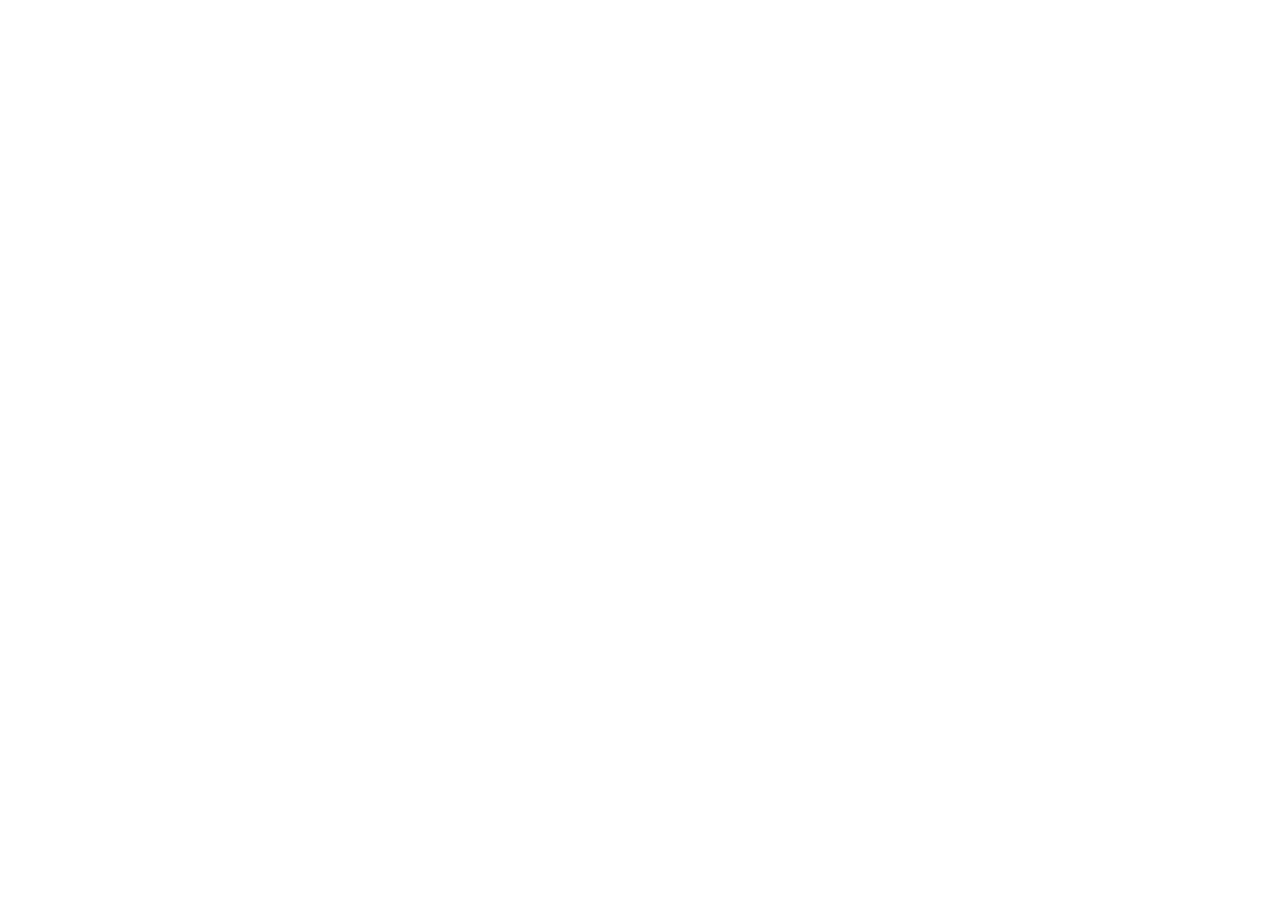
==== docs/index.html @ 06e9768e "docs agregado" ====
<!doctype html><html lang="en"><head><meta charset="utf-8"/><link rel="icon" href="/favicon.ico"/><link rel="stylesheet" href="https://cdnjs.cloudflare.com/ajax/libs/animate.css/4.1.1/animate.min.css"/><meta name="viewport" content="width=device-width,initial-scale=1"/><meta name="theme-color" content="#000000"/><meta name="description" content="Web site created using create-react-app"/><link rel="stylesheet" href="style.css"><title>GifExpertApp</title><script defer="defer" src="/static/js/main.3639f9bf.js"></script></head><body><div id="root"></div></body></html>
---- docs/style.css ----
* {
    font-family: Arial, Helvetica, sans-serif;
}

body {
    padding: 60px;
}

input {
    width: 100%;
    font-size: 1.2rem;
    color: grey;
    border: none;
    box-shadow: 0 0 2px grey;
}

.card {
    border: none;
    border-radius: 6px;
    overflow: hidden;
    align-content: center;
    width: 20rem;
    height: 260px;
    box-shadow: 5px 5px 4px grey;
}

.card p {
    padding: 5px;
    text-align: center;
}

.card img {
    max-height: 200px;
    height: 250px;
    width: 100%;
}

.card-grid {
    display: flex;
    flex-direction: row;
    column-gap: 45px;
    row-gap: 20px;
    flex-wrap: wrap;
    /* justify-content: space-between; */
}
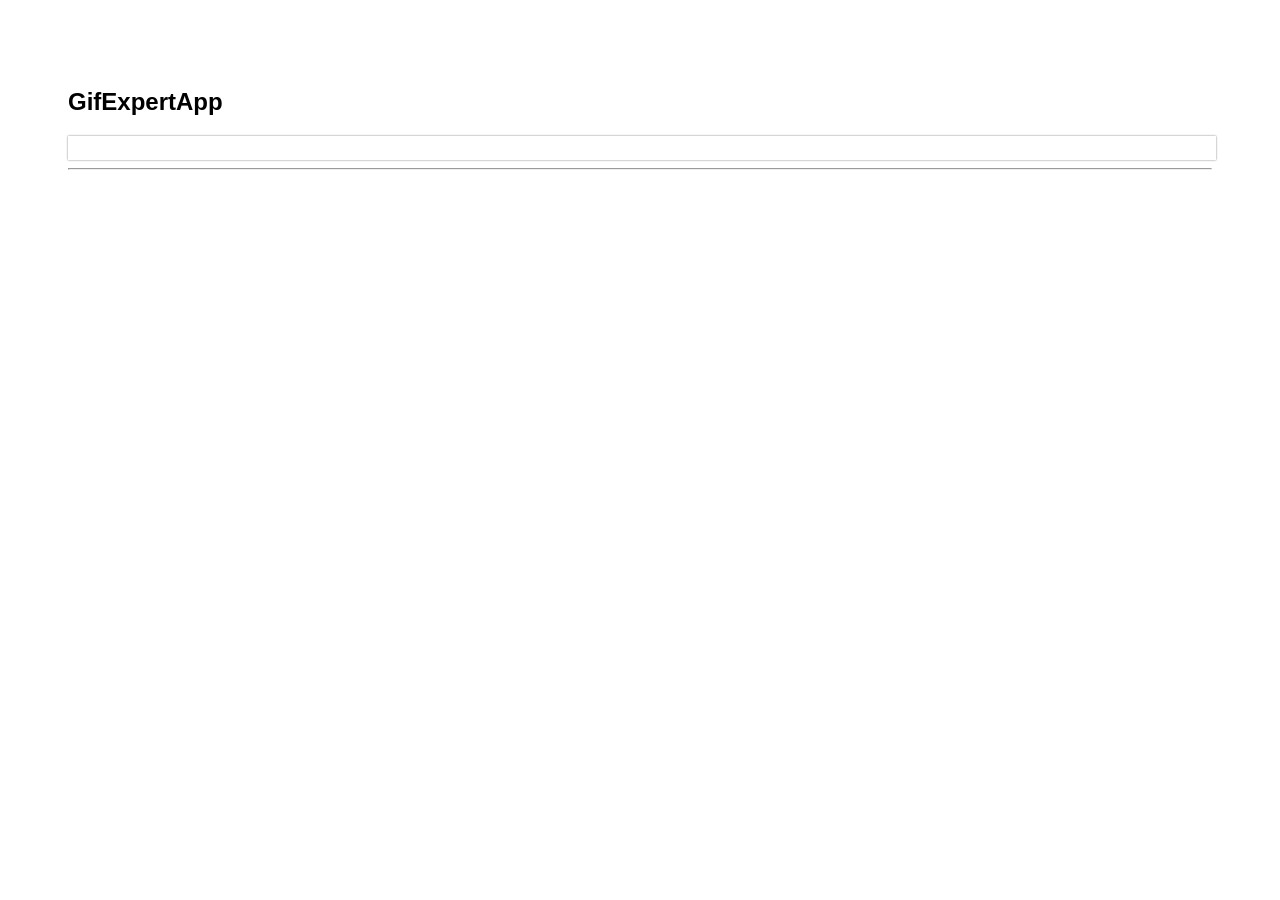
==== commit 617cdab0: "index.html actualizado por 3ra vez" ====
--- a/docs/index.html
+++ b/docs/index.html
@@ -1 +1,20 @@
-<!doctype html><html lang="en"><head><meta charset="utf-8"/><link rel="icon" href="/favicon.ico"/><link rel="stylesheet" href="https://cdnjs.cloudflare.com/ajax/libs/animate.css/4.1.1/animate.min.css"/><meta name="viewport" content="width=device-width,initial-scale=1"/><meta name="theme-color" content="#000000"/><meta name="description" content="Web site created using create-react-app"/><link rel="stylesheet" href="style.css"><title>GifExpertApp</title><script defer="defer" src="/static/js/main.3639f9bf.js"></script></head><body><div id="root"></div></body></html>+<!doctype html>
+<html lang="en">
+
+<head>
+    <meta charset="utf-8" />
+    <link rel="icon" href="./favicon.ico" />
+    <link rel="stylesheet" href="https://cdnjs.cloudflare.com/ajax/libs/animate.css/4.1.1/animate.min.css" />
+    <meta name="viewport" content="width=device-width,initial-scale=1" />
+    <meta name="theme-color" content="#000000" />
+    <meta name="description" content="Web site created using create-react-app" />
+    <link rel="stylesheet" href="./style.css">
+    <title>GifExpertApp</title>
+    <script defer="defer" src="./static/js/main.3639f9bf.js"></script>
+</head>
+
+<body>
+    <div id="root"></div>
+</body>
+
+</html>
